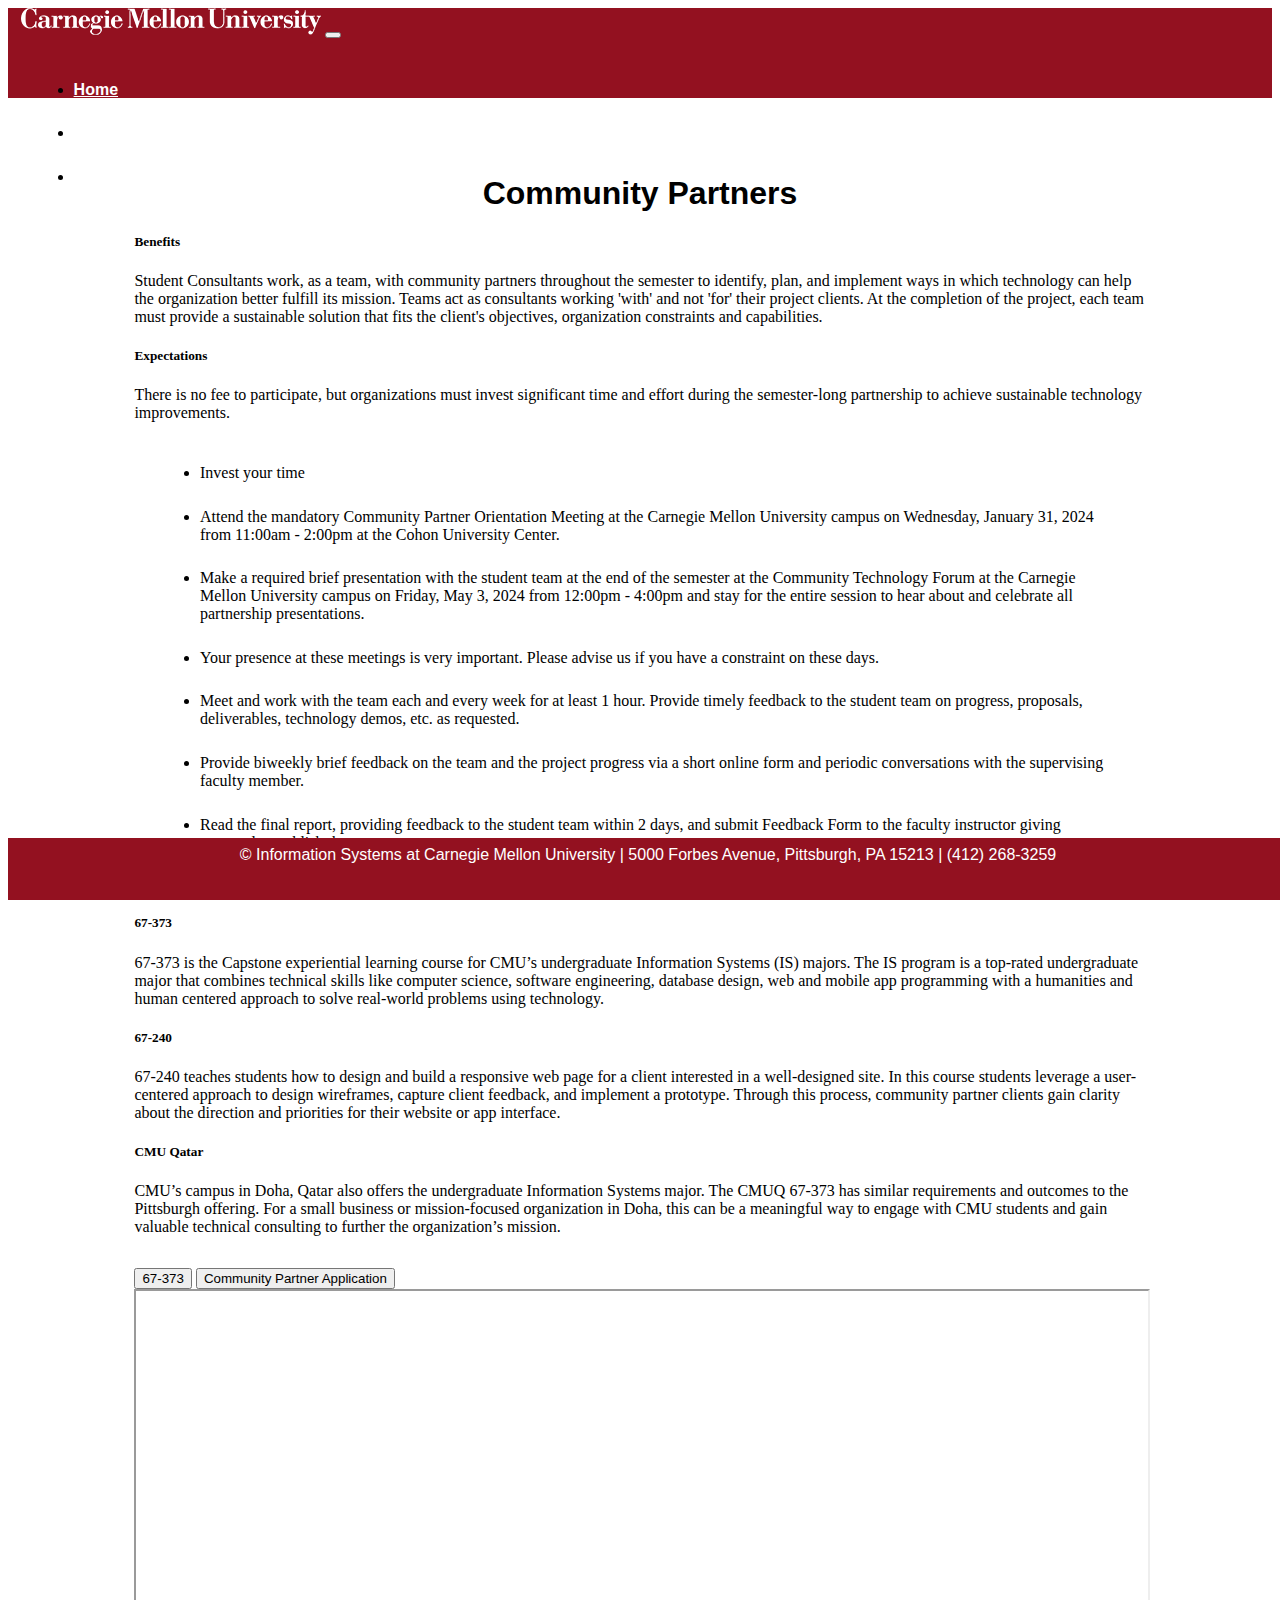
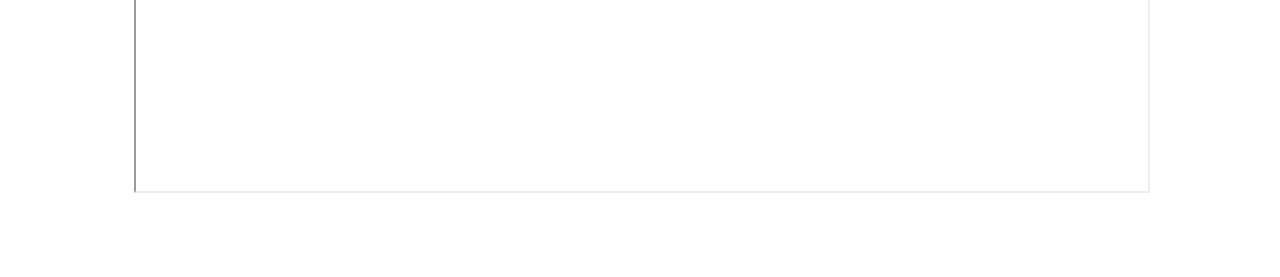
==== becomepartner.html @ 505bcd43 "third round update" ====
<!DOCTYPE html>
<html>
<head>
    <meta charset="utf-8">
    <meta name="viewport" content="width=device-width, initial-scale=1.0">
    <meta name="description" content="">
    <meta name="author" content="">
    
    <link href="https://cdnjs.cloudflare.com/ajax/libs/font-awesome/4.7.0/css/font-awesome.min.css" rel="stylesheet">
    <script src="https://ajax.googleapis.com/ajax/libs/jquery/3.1.1/jquery.min.js"></script>
    <script src="https://code.jquery.com/jquery-3.2.1.slim.min.js" integrity="sha384-KJ3o2DKtIkvYIK3UENzmM7KCkRr/rE9/Qpg6aAZGJwFDMVNA/GpGFF93hXpG5KkN" crossorigin="anonymous"></script>
    <script src="https://cdnjs.cloudflare.com/ajax/libs/popper.js/1.12.9/umd/popper.min.js" integrity="sha384-ApNbgh9B+Y1QKtv3Rn7W3mgPxhU9K/ScQsAP7hUibX39j7fakFPskvXusvfa0b4Q" crossorigin="anonymous"></script>
    <script src="https://maxcdn.bootstrapcdn.com/bootstrap/4.0.0/js/bootstrap.min.js" integrity="sha384-JZR6Spejh4U02d8jOt6vLEHfe/JQGiRRSQQxSfFWpi1MquVdAyjUar5+76PVCmYl" crossorigin="anonymous"></script>
    <title>CMU IS Projects</title>

    <!-- Bootstrap core CSS -->
    <script defer src="https://cdn.jsdelivr.net/npm/bootstrap@5.3.2/dist/js/bootstrap.bundle.min.js" integrity="sha384-C6RzsynM9kWDrMNeT87bh95OGNyZPhcTNXj1NW7RuBCsyN/o0jlpcV8Qyq46cDfL" crossorigin="anonymous"></script>
    <link href="https://cdn.jsdelivr.net/npm/bootstrap@5.3.2/dist/css/bootstrap.min.css" rel="stylesheet" integrity="sha384-T3c6CoIi6uLrA9TneNEoa7RxnatzjcDSCmG1MXxSR1GAsXEV/Dwwykc2MPK8M2HN" crossorigin="anonymous">
    
    <!-- Custom styles for this template -->
    <link href="./static/css/style.css" rel="stylesheet">
    <script defer src="./static/js/script.js"></script>

</head>

<header>
    <nav class="navbar navbar-expand-md navbar-dark fixed-top" style="background-color:#931120; height: 10vh;">
        <a class="navbar-brand" href=" "><img src="./static/img/CMU_White.png"></a >
        <button class="navbar-toggler d-lg-none" type="button" data-toggle="collapse" data-target="#navbarsExampleDefault" aria-controls="navbarsExampleDefault" aria-expanded="false" aria-label="Toggle navigation">
        <span class="navbar-toggler-icon"></span>
        </button>

        <div class="collapse navbar-collapse justify-content-end" id="navbarsExampleDefault">
            <ul class="navbar-nav navbar-right">
                <li class="nav-item active">
                    <a class="nav-link hover-underline-animation" href="index.html" style="color: white; font-weight: bold;">Home<span class="sr-only">(current)</span></a >
                </li>
                <li class="nav-item">
                    <a class="nav-link hover-underline-animation" href="projects.html" style="color: white; font-weight: bold;">Projects</a >
                </li>
                <li class="nav-item">
                    <a class="nav-link hover-underline-animation" href="becomepartner.html" style="color: white; font-weight: bold;">Apply</a >
                </li>
            </ul>
        </div>
    </nav>
</header>

<body id="homeBody">
    <div class="container">
        <div class="row">
            <h1 class="display-1 title">Community Partners</h1>
        </div>
    </div>

    <div id="apply-texts">
        <div id="benefits">
            <div class="apply-title">
                <h5 class="apply-description">Benefits</h5>
                <p>Student Consultants work, as a team, with community partners throughout the semester to identify, plan, and implement ways in which technology can help the organization better fulfill its mission. Teams act as consultants working 'with' and not 'for' their project clients. At the completion of the project, each team must provide a sustainable solution that fits the client's objectives, organization constraints and capabilities.</p>
            </div>
        </div>

        <div id="expectations">
            <div class="apply-title">
                <h5 class="apply-description">Expectations</h5>
                <p>There is no fee to participate, but organizations must invest significant time and effort during the semester-long partnership to achieve sustainable technology improvements.</p>
                <ul>
                    <li>Invest your time</li>
                    <li>Attend the mandatory Community Partner Orientation Meeting at the Carnegie Mellon University campus on Wednesday, January 31, 2024 from 11:00am - 2:00pm at the Cohon University Center.</li>
                    <li>Make a required brief presentation with the student team at the end of the semester at the Community Technology Forum at the Carnegie Mellon University campus on Friday, May 3, 2024 from 12:00pm - 4:00pm and stay for the entire session to hear about and celebrate all partnership presentations.</li>
                    <li>Your presence at these meetings is very important. Please advise us if you have a constraint on these days.</li>
                    <li>Meet and work with the team each and every week for at least 1 hour. Provide timely feedback to the student team on progress, proposals, deliverables, technology demos, etc. as requested.</li>
                    <li>Provide biweekly brief feedback on the team and the project progress via a short online form and periodic conversations with the supervising faculty member.</li>
                    <li>Read the final report, providing feedback to the student team within 2 days, and submit Feedback Form to the faculty instructor giving approval to publish the report.</li>
                </ul>
            </div>
        </div>
        
        <div id="67-373">
            <div class="apply-title">
                <h5 class="apply-description">67-373</h5>
                <p>67-373 is the Capstone experiential learning course for CMU’s undergraduate Information Systems (IS) majors. The IS program is a top-rated undergraduate major that combines technical skills like computer science, software engineering, database design, web and mobile app programming with a humanities and human centered approach to solve real-world problems using technology.</p>
            </div>
        </div>

        <div id="67-240">
            <div class="apply-title">
                <h5 class="apply-description">67-240</h5>
                <p>67-240 teaches students how to design and build a responsive web page for a client interested in a well-designed site. In this course students leverage a user-centered approach to design wireframes, capture client feedback, and implement a prototype. Through this process, community partner clients gain clarity about the direction and priorities for their website or app interface.</p>
            </div>
        </div>

        <div id="CMUQatar">
            <div class="apply-title">
                <h5 class="apply-description">CMU Qatar</h5>
                <p>CMU’s campus in Doha, Qatar also offers the undergraduate Information Systems major. The CMUQ 67-373 has similar requirements and outcomes to the Pittsburgh offering. For a small business or mission-focused organization in Doha, this can be a meaningful way to engage with CMU students and gain valuable technical consulting to further the organization’s mission.</p>
            </div>
        </div>
    </div>
    
    <div id="apply-forms">
        <!-- Buttons for switching forms -->
        <button onclick="showForm('form1')">67-373</button>
        <button onclick="showForm('form2')">Community Partner Application</button>

        <!-- Iframe for displaying the Google Form -->
        <iframe id="googleForm" style="width:100%; height:500px;"></iframe>

        <!-- Script for switching between forms -->
        <script src="./static/js/form_switching_script.js"></script>
    </div>

<!-- footer -->
<footer>
    &copy; Information Systems at Carnegie Mellon University | 5000 Forbes Avenue, Pittsburgh, PA 15213 | (412) 268-3259
</footer>
</html>
---- static/css/style.css ----
div.row {
    margin-top: 2vw;
}

h1.title {
    text-align: center;
    display: block;
    margin: auto;
    margin-top: 6vw;
    font-family: 'Arimo', sans-serif;
    font-size: 2rem;
    width: 45%;
    font-weight: bold;
    width: 100%;
}

footer {
    position: fixed;
    bottom: 0;
    width: 100%;
    height: 6vh;
    background-color:#931120;
    color: white;
    text-align: center;
    font-family: 'Arimo', sans-serif;
    font-size: 1rem;
    padding-top: 0.5rem;
}

a.navbar-brand {
    margin-left: 1vw;
}

a.nav-link {
    color: white;
    font-family: 'Arimo', sans-serif;
    font-size: 1rem;
    font-weight: bold;
}

p {
    display: inline;
}


img.img-background {
    position: absolute;
    left: 0;
    z-index: -1;
    opacity: 0.8;
}

div.banner {
    background-color: white;
    opacity: 0.6;
    margin-top: 5.5vw;
    padding: 7.5vw;
    position: absolute;
    left: 0;
}

div.inner-banner {
    opacity: 1;
    margin-top: 8.5vw;
    z-index: 1;
    text-align: center;
    font-family: 'Arimo', sans-serif;
    font-size: 1.25em;
}

button.apply-btn {
    display: inner-block;
    margin-top: 1.2vw;
    align-items: center;
    appearance: none;
    background-color: #1F4C4C;
    border-radius: 4px;
    border-width: 0;
    width:max-content;
    box-shadow: rgba(45, 35, 66, 0.4) 0 2px 4px,rgba(45, 35, 66, 0.3) 0 7px 13px -3px,#193d3d 0 -3px 0 inset;
    box-sizing: border-box;
    color: white;
    cursor: pointer;
    display: inline-flex;
    font-family: "Arimo", sans-serif;
    justify-content: center;
    line-height: 1;
    list-style: none;
    overflow: hidden;
    padding: 1vw;
    position: relative;
    text-align: left;
    text-decoration: none;
    transition: box-shadow .15s,transform .15s;
    user-select: none;
    -webkit-user-select: none;
    touch-action: manipulation;
    white-space: nowrap;
    will-change: box-shadow,transform;
    font-size: 1rem;
    font-weight: bold;
    margin-left: 3vw;
    margin-right: 3vw;
}

button.apply-btn:focus {
    box-shadow: #193d3d 0 0 0 1.5px inset, rgba(45, 35, 66, 0.4) 0 2px 4px, rgba(45, 35, 66, 0.3) 0 7px 13px -3px, #193d3d 0 -3px 0 inset;
}

button.apply-btn:hover {
    box-shadow: rgba(45, 35, 66, 0.4) 0 4px 8px, rgba(45, 35, 66, 0.3) 0 7px 13px -3px, #193d3d 0 -3px 0 inset;
    transform: translateY(-2px);
}

button.apply-btn:active {
    box-shadow: #193d3d 0 3px 7px inset;
    transform: translateY(2px);
}


/* reference: https://www.30secondsofcode.org/css/s/hover-underline-animation */
a.hover-underline-animation {
    display: inline-block;
    position: relative;
    color: white;
}
  
a.hover-underline-animation::after {
    content: '';
    position: absolute;
    width: 100%;
    transform: scaleX(0);
    height: 0.2vw;
    bottom: 0;
    left: 0;
    background-color: white;
    transform-origin: bottom right;
    transition: transform 0.25s ease-out;
}
a.hover-underline-animation:hover::after {
    transform: scaleX(1);
    transform-origin: bottom left;
}



div.home-description {
    font-family: 'Arimo', sans-serif;
    font-size: 1em;
    width: 65%;
    margin: auto;
    margin-top: 10vw;
}

ul {
    display: inline-block;
}

li {
    margin: 2vw;
}

div#testimonialIndicators {
    margin-bottom: 2vw;
}


div.home-button-container {
    margin-bottom: 10vw;
    text-align: center;
}

h2.testimonial-title {
    font-family: 'Arimo', sans-serif;
    font-size: 1.3rem;
    text-align: center;
    display: block;
    font-weight: bold;
    margin-bottom: 2vw;
}

h2.subtitle {
    font-size: 1.2rem;
    text-align: center;
    font-family: 'Arimo', sans-serif;
    margin: auto;
    width: 55%;
    margin-top: 2vw;
    display: block;
}

img.testimonial-img {
    width: 10vw;
    height: 10vw;
    border-radius: 50%;
    display: inline-block;
    margin: 1vw;
    margin-top: -10vw;
}

.carousel-control-next, .carousel-control-prev, .carousel-indicators {
    filter: invert(100%);
}

div.testimonial-text {
    font-family: 'Arimo', sans-serif;
    width: 60%;
    display: inline-block;
    height: 15vw;
    margin-bottom: 5vw;
}

div.testimonial-card {
    border: 1px solid #ddd;
    padding-top: 2vw;
    height: 20vw;
    text-align: center;
}

div.titles {
    text-align: center;
}

button.search-btn {
    width: 2.8vw;
    height: 2.8vw;
    text-align: center;
    margin: auto;
    display: inline-block;
    border-radius: 10%;
    border: none;
}

button.search-btn:hover {
    box-shadow: 0 0 0 0.1rem rgba(131, 131, 131, 0.25);
}

i {
    margin: auto;
    display: inline-block;
}

input.search-bar {
    width: 65vw;
    display: inline-block;
    margin: auto;
    background-color: #FFF3D2;
    border: none;
    padding: 0.5vw;
    border-radius: 0.7vw;
}

div.search {
    text-align: center;
    width: max-content;
    display: inline-block;
}

div.search-container {
    display: block;
    text-align: center;
}

button#filter-btn {
    width: 68vw;
    display: inline-block;
    margin: auto;
    margin-top: -1vw;
    border: none;
    font-size: 1rem;
    font-style: italic;
    color: grey;
    text-align: left;
    height: 2.5vw;
}

button#filter-btn:hover {
    box-shadow: 0 0 0 0.1rem rgba(131, 131, 131, 0.25);
}

div#project-main-container {
    z-index: 0;
}


div.logos-container {
    text-align: center;
    display: block;
}

div.logos {
    background-color: #E4E8E3;
    overflow: scroll;
    height: 23vw;
    width: 80vw;
    margin: auto;
}

div.project-btn-container {
    text-align: center;
    margin-bottom: 5vw;
}

img.logo {
    width: 15vw;
    height: 15vw;
    margin: 1.5vw;
    display: inline-block;
}


div.filter-list {
    width: 40vw;
    position: fixed;
    height: 85vh;
    float: left;
    background-color: rgba(255, 255, 255, 0.7);
    overflow: scroll;
    margin-top: 5vh;
    z-index: 1;
    display: none;
}

h4.filter-title {
    font-family: 'Arimo', sans-serif;
    font-size: 1.3rem;
    display: block;
    margin-bottom: 1vw;
    margin-top: 2.5vw;
    margin-left: 1vw;
    opacity: 1;
}

label.view {
    margin-left: 1vw;
    display: block;
}

input.view-input {
    margin-right: 0.5vw;
}

label.year {
    margin-left: 1vw;
    display: inline-block;
    width: 30%;
}

input.year-input {
    margin-right: 0.5vw;
}

input.year-input-all {
    margin-right: 0.5vw;
    margin-bottom: 0.5vw;
}

label.goal {
    margin-left: 1vw;
    margin-bottom: 0.5vw;
    display: block;
}


input.goal-input {
    margin-right: 0.5vw;
}


label.tech {
    margin-left: 1vw;
    margin-bottom: 0.5vw;
    display: block;
}


input.tech-input {
    margin-right: 0.5vw;
}

div.placeholder {
    margin-top: 2vw;
}


@keyframes typing {
    from {
      width: 0
    }
  }
      
  @keyframes blink {
    50% {
      border-color: transparent
    }
  }
  
  @keyframes fade-in {
      100% {
        opacity: 1;
        filter: blur(0);
      }
  }
  


/* Steve-Stuff */

#apply-texts {
    margin-top: 0; /* No margin at the top */
    margin-bottom: 2rem; /* Adjust bottom margin as needed, relative to root font size */
    margin-left: auto; /* Keeps the element centered horizontally */
    margin-right: auto; /* Keeps the element centered horizontally */
    max-width: 80%; /* Adjust the maximum width as needed to maintain a good layout */
}

#apply-forms {
    margin-top: 0; /* No margin at the top */
    margin-bottom: 5rem; /* Adjust bottom margin as needed, relative to root font size */
    margin-left: auto; /* Keeps the element centered horizontally */
    margin-right: auto; /* Keeps the element centered horizontally */
    max-width: 80%; /* Adjust the maximum width as needed to maintain a good layout */
}

input.goal-input-all {
    margin-right: 0.5vw;
}

input.tech-input-all {
    margin-right: 0.5vw;
}


  @keyframes blink {
    50% {
      border-color: transparent
    }
  }
  
  @keyframes fade-in {
      100% {
        opacity: 1;
        filter: blur(0);
      }
  }
  
h5#typewrite {
    width: max-content;
    padding: 0.1vw;
    display: block;
    animation: blink .5s step-end infinite alternate;
    overflow: hidden;
    white-space: nowrap;
    border-right: 0.2vw solid;
    margin: auto;
}

img.scotty-left {
    float: left;
    width: 10vw;
    transform: scaleX(-1);
    margin-left: 10vw;
    filter: blur(4px);
    animation: transform 0.75s forwards, fade-in 0.5s 0.5s forwards cubic-bezier(0.11, 0, 0.5, 0);
    animation-delay: 0.3s;
}

img.scotty-right {
    float: right;
    width: 10vw;
    filter: blur(4px);
    margin-right: 10vw;
    animation: transform 0.75s forwards, fade-in 0.5s 0.5s forwards cubic-bezier(0.11, 0, 0.5, 0);
    animation-delay: 0.3s;
}
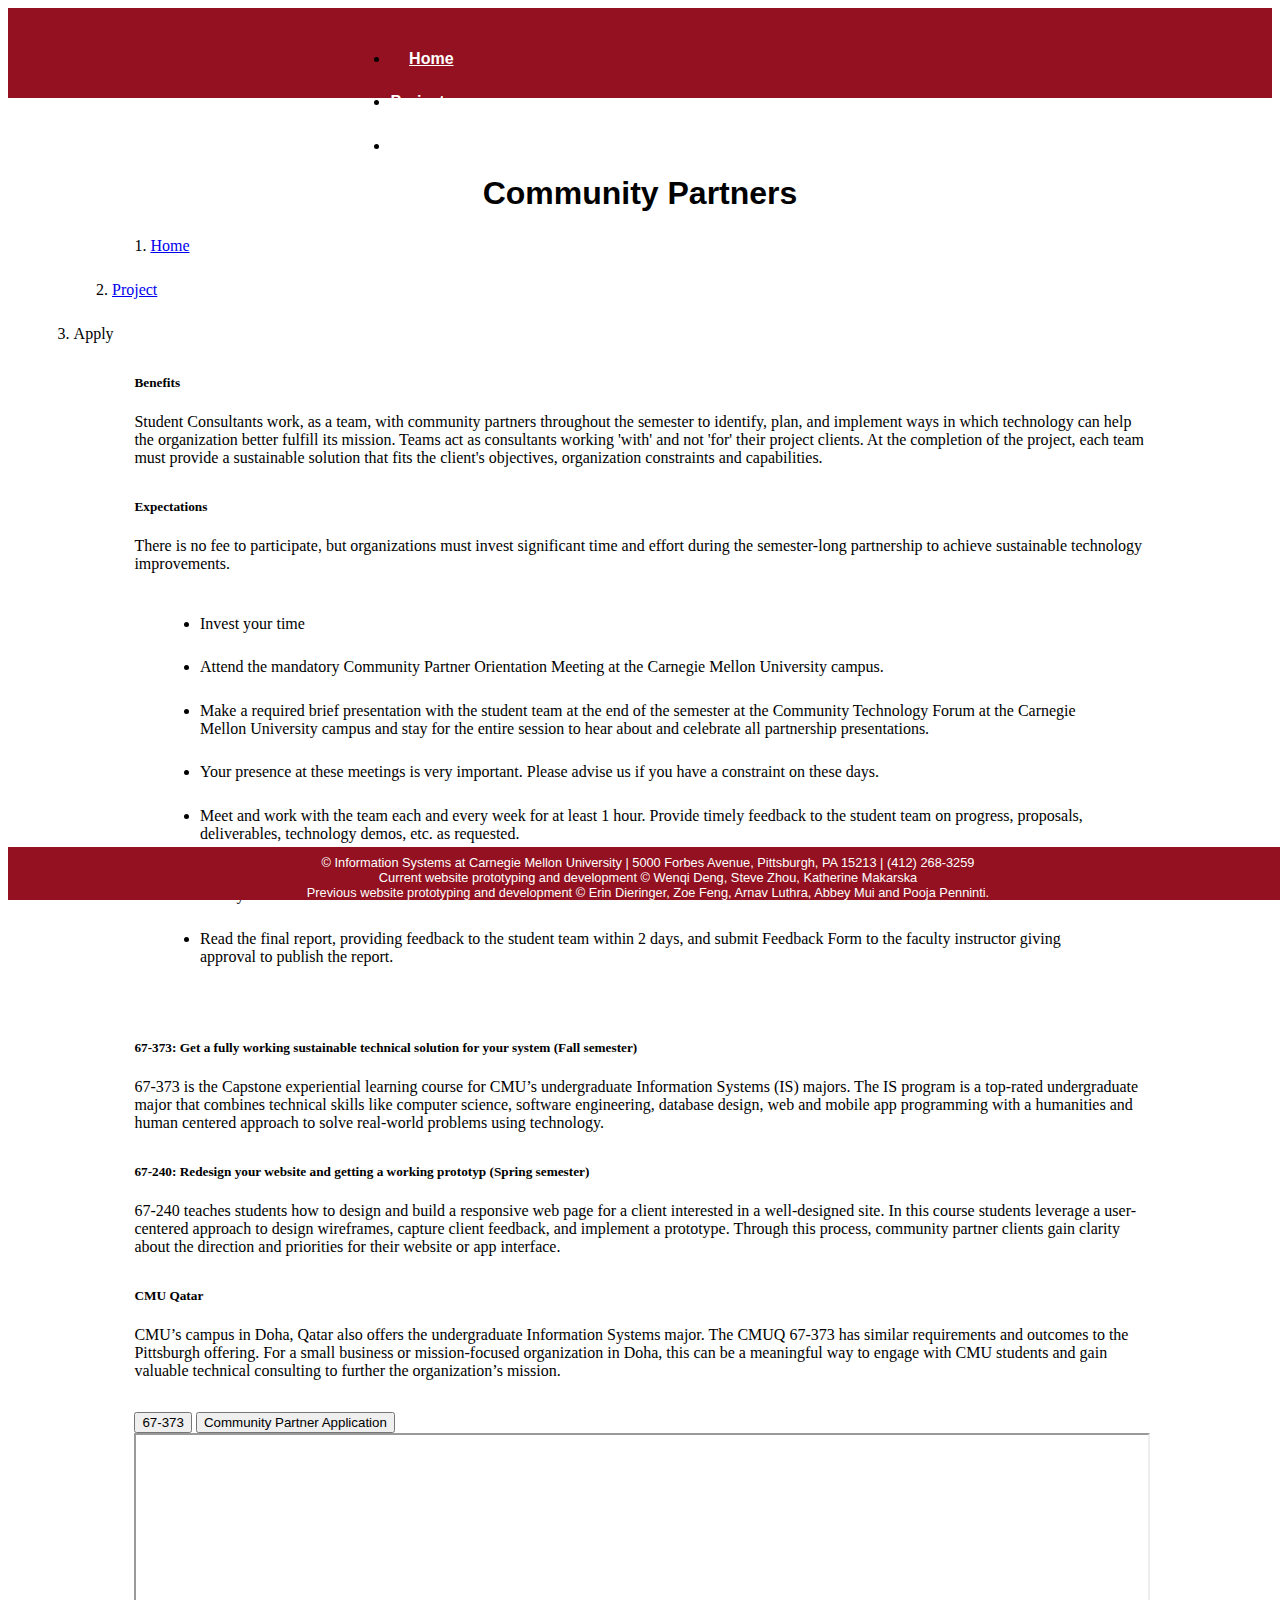
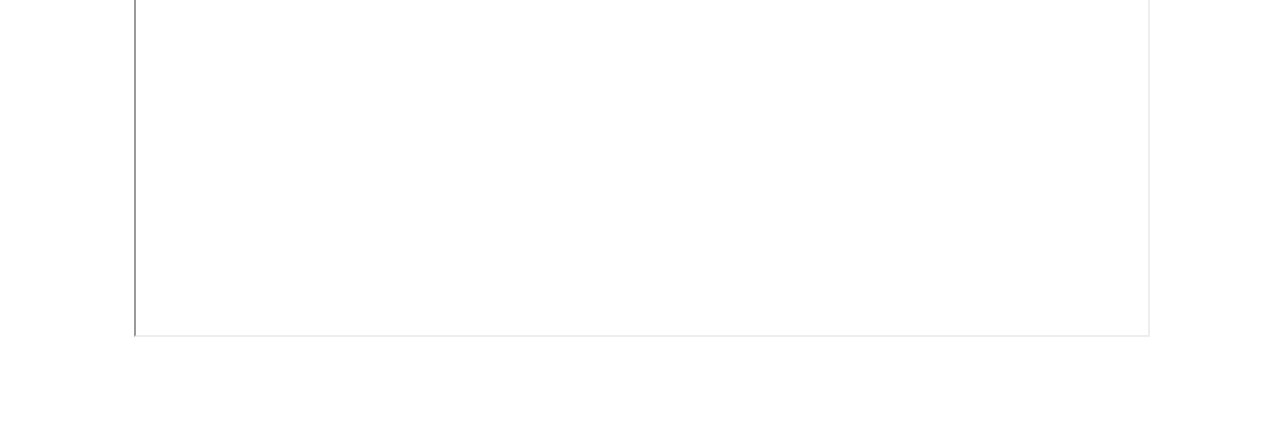
==== commit 07c94c87: "updated mobile view" ====
--- a/becomepartner.html
+++ b/becomepartner.html
@@ -23,52 +23,55 @@
 
 </head>
 
-<header>
-    <nav class="navbar navbar-expand-md navbar-dark fixed-top" style="background-color:#931120; height: 10vh;">
-        <a class="navbar-brand" href=" "><img src="./static/img/CMU_White.png"></a >
-        <button class="navbar-toggler d-lg-none" type="button" data-toggle="collapse" data-target="#navbarsExampleDefault" aria-controls="navbarsExampleDefault" aria-expanded="false" aria-label="Toggle navigation">
-        <span class="navbar-toggler-icon"></span>
-        </button>
 
-        <div class="collapse navbar-collapse justify-content-end" id="navbarsExampleDefault">
-            <ul class="navbar-nav navbar-right">
+
+<body id="homeBody">
+    <header>
+        <nav class="navbar navbar-expand-md navbar-dark fixed-top" style="background-color:#931120; height: 10vh;">
+            <a class="navbar-brand" href="https://www.cmu.edu/"><img class="cmu-brand" src="./static/img/CMU_White.png"></a>
+            
+            <ul class="navbar-nav">
                 <li class="nav-item active">
-                    <a class="nav-link hover-underline-animation" href="index.html" style="color: white; font-weight: bold;">Home<span class="sr-only">(current)</span></a >
+                    <a class="nav-link hover-underline-animation" href="index.html" style="color: white; font-weight: bold;">Home<span class="sr-only">(current)</span></a>
                 </li>
                 <li class="nav-item">
-                    <a class="nav-link hover-underline-animation" href="projects.html" style="color: white; font-weight: bold;">Projects</a >
+                    <a class="nav-link hover-underline-animation" href="projects.html" style="color: white; font-weight: bold;">Projects</a>
                 </li>
-                <li class="nav-item">
-                    <a class="nav-link hover-underline-animation" href="becomepartner.html" style="color: white; font-weight: bold;">Apply</a >
+                <li class="nav-item last">
+                    <a class="nav-link hover-underline-animation" href="becomepartner.html" style="color: white; font-weight: bold;">Apply</a>
                 </li>
             </ul>
-        </div>
-    </nav>
-</header>
-
-<body id="homeBody">
+        </nav>
+    </header>
     <div class="container">
+        
         <div class="row">
             <h1 class="display-1 title">Community Partners</h1>
         </div>
-    </div>
+        <div id="breadcrumb-home" style="--bs-breadcrumb-divider: url(&#34;data:image/svg+xml,%3Csvg xmlns='http://www.w3.org/2000/svg' width='8' height='8'%3E%3Cpath d='M2.5 0L1 1.5 3.5 4 1 6.5 2.5 8l4-4-4-4z' fill='currentColor'/%3E%3C/svg%3E&#34;);" aria-label="breadcrumb">
+            <ol class="breadcrumb" style="width:max-content;">
+              <li style="width:max-content; position:relative; left:6vw;"  class="breadcrumb-item"><a style="width:max-content;" href="index.html">Home</a></li>
+              <li style="width:max-content; position:relative; left:3vw;"  class="breadcrumb-item"><a style="width:max-content;" href="projects.html">Project</a></li>
+              <li class="breadcrumb-item active" aria-current="page">Apply</li>
+            </ol>
+        </div>
 
     <div id="apply-texts">
-        <div id="benefits">
+        <div class="section-title" id="benefits">
             <div class="apply-title">
                 <h5 class="apply-description">Benefits</h5>
                 <p>Student Consultants work, as a team, with community partners throughout the semester to identify, plan, and implement ways in which technology can help the organization better fulfill its mission. Teams act as consultants working 'with' and not 'for' their project clients. At the completion of the project, each team must provide a sustainable solution that fits the client's objectives, organization constraints and capabilities.</p>
             </div>
         </div>
 
-        <div id="expectations">
+        <div class="section-title" id="expectations">
             <div class="apply-title">
                 <h5 class="apply-description">Expectations</h5>
                 <p>There is no fee to participate, but organizations must invest significant time and effort during the semester-long partnership to achieve sustainable technology improvements.</p>
                 <ul>
                     <li>Invest your time</li>
-                    <li>Attend the mandatory Community Partner Orientation Meeting at the Carnegie Mellon University campus on Wednesday, January 31, 2024 from 11:00am - 2:00pm at the Cohon University Center.</li>
-                    <li>Make a required brief presentation with the student team at the end of the semester at the Community Technology Forum at the Carnegie Mellon University campus on Friday, May 3, 2024 from 12:00pm - 4:00pm and stay for the entire session to hear about and celebrate all partnership presentations.</li>
+                    <li>Attend the mandatory Community Partner Orientation Meeting at the Carnegie Mellon University campus.</li>
+                    <li>Make a required brief presentation with the student team at the end of the semester at the Community Technology Forum at the Carnegie Mellon University campus and stay for the entire session to hear about and celebrate all partnership presentations.</li>
                     <li>Your presence at these meetings is very important. Please advise us if you have a constraint on these days.</li>
                     <li>Meet and work with the team each and every week for at least 1 hour. Provide timely feedback to the student team on progress, proposals, deliverables, technology demos, etc. as requested.</li>
                     <li>Provide biweekly brief feedback on the team and the project progress via a short online form and periodic conversations with the supervising faculty member.</li>
@@ -77,21 +80,21 @@
             </div>
         </div>
         
-        <div id="67-373">
+        <div class="section-title" id="67-373">
             <div class="apply-title">
-                <h5 class="apply-description">67-373</h5>
+                <h5 class="apply-description">67-373: Get a fully working sustainable technical solution for your system (Fall semester)</h5>
                 <p>67-373 is the Capstone experiential learning course for CMU’s undergraduate Information Systems (IS) majors. The IS program is a top-rated undergraduate major that combines technical skills like computer science, software engineering, database design, web and mobile app programming with a humanities and human centered approach to solve real-world problems using technology.</p>
             </div>
         </div>
 
-        <div id="67-240">
+        <div class="section-title" id="67-240">
             <div class="apply-title">
-                <h5 class="apply-description">67-240</h5>
+                <h5 class="apply-description">67-240: Redesign your website and getting a working prototyp (Spring semester)</h5>
                 <p>67-240 teaches students how to design and build a responsive web page for a client interested in a well-designed site. In this course students leverage a user-centered approach to design wireframes, capture client feedback, and implement a prototype. Through this process, community partner clients gain clarity about the direction and priorities for their website or app interface.</p>
             </div>
         </div>
 
-        <div id="CMUQatar">
+        <div class="section-title" id="CMUQatar">
             <div class="apply-title">
                 <h5 class="apply-description">CMU Qatar</h5>
                 <p>CMU’s campus in Doha, Qatar also offers the undergraduate Information Systems major. The CMUQ 67-373 has similar requirements and outcomes to the Pittsburgh offering. For a small business or mission-focused organization in Doha, this can be a meaningful way to engage with CMU students and gain valuable technical consulting to further the organization’s mission.</p>
@@ -110,9 +113,15 @@
         <!-- Script for switching between forms -->
         <script src="./static/js/form_switching_script.js"></script>
     </div>
+    </div>
+</body>
 
 <!-- footer -->
-<footer>
+<footer style="z-index: 1;">
     &copy; Information Systems at Carnegie Mellon University | 5000 Forbes Avenue, Pittsburgh, PA 15213 | (412) 268-3259
+    <br>
+    Current website prototyping and development © Wenqi Deng, Steve Zhou, Katherine Makarska 
+    <br>
+    Previous website prototyping and development © Erin Dieringer, Zoe Feng, Arnav Luthra, Abbey Mui and Pooja Penninti. <br>
 </footer>
 </html>
--- a/static/css/style.css
+++ b/static/css/style.css
@@ -274,6 +274,8 @@
     height: 2.5vw;
 }
 
+
+
 button#filter-btn:hover {
     box-shadow: 0 0 0 0.1rem rgba(131, 131, 131, 0.25);
 }
@@ -315,10 +317,29 @@
     height: 85vh;
     float: left;
     background-color: rgba(255, 255, 255, 0.7);
-    overflow: scroll;
+    overflow-y: auto;
     margin-top: 5vh;
     z-index: 1;
     display: none;
+}
+
+
+div.filter-list::-webkit-scrollbar {
+    -webkit-appearance: none;
+}
+
+div.filter-list::-webkit-scrollbar:vertical {
+    width: 11px;
+}
+
+div.filter-list::-webkit-scrollbar:horizontal {
+    height: 11px;
+}
+
+div.filter-list::-webkit-scrollbar-thumb {
+    border-radius: 8px;
+    border: 2px solid white;
+    background-color: rgba(0, 0, 0, .5);
 }
 
 h4.filter-title {
@@ -355,6 +376,8 @@
     margin-bottom: 0.5vw;
 }
 
+
+
 label.goal {
     margin-left: 1vw;
     margin-bottom: 0.5vw;
@@ -381,7 +404,9 @@
 div.placeholder {
     margin-top: 2vw;
 }
-
+div.mobile-card {
+    display: none;
+}
 
 @keyframes typing {
     from {
@@ -426,6 +451,21 @@
     margin-right: 0.5vw;
 }
 
+button#filter-close-btn {
+    float: right;
+    background-color:#ddd;
+    border: none;
+    border-radius: 50%;
+    top: 2vw;
+    width: 2vw;
+    height: 2vw;
+    position: sticky;
+}
+
+button#filter-close-btn:hover {
+    box-shadow: rgba(45, 35, 66, 0.4) 0 1px 2px, rgba(45, 35, 66, 0.3) 0 2px 5px -2.5px, #193d3d 0 -2.4px 0 inset;
+}
+
 input.tech-input-all {
     margin-right: 0.5vw;
 }
@@ -443,7 +483,11 @@
         filter: blur(0);
       }
   }
-  
+.navbar-nav {
+    text-align: right;
+    margin-left: auto;
+}
+
 h5#typewrite {
     width: max-content;
     padding: 0.1vw;
@@ -459,7 +503,7 @@
     float: left;
     width: 10vw;
     transform: scaleX(-1);
-    margin-left: 10vw;
+    margin-left: 7vw;
     filter: blur(4px);
     animation: transform 0.75s forwards, fade-in 0.5s 0.5s forwards cubic-bezier(0.11, 0, 0.5, 0);
     animation-delay: 0.3s;
@@ -469,7 +513,224 @@
     float: right;
     width: 10vw;
     filter: blur(4px);
-    margin-right: 10vw;
+    margin-right: 7vw;
     animation: transform 0.75s forwards, fade-in 0.5s 0.5s forwards cubic-bezier(0.11, 0, 0.5, 0);
     animation-delay: 0.3s;
+}
+
+h5#mobile {
+    display: none;
+}
+
+footer {
+    height: max-content;
+    font-size: 1vw;
+}
+
+div.section-title {
+    margin-top: 2.5vw;
+    margin-bottom: 2.5vw;
+}
+
+@media screen and (max-width: 992px) {
+    div.container {
+        margin-top: 5vw;
+    }
+    img.scotty-left {
+        margin-left: -0.5vw;
+    }
+    img.scotty-right {
+        margin-right: -0.5vw;
+    }
+    div.banner {
+        margin-top: 3vw;
+        padding: 7.5vw;
+        position: absolute;
+        height: 20vw;
+        left: 0;
+    }
+    h5#typewrite {
+        font-size: 2vw;
+    }
+    h5#join {
+        font-size: 2vw;
+    }
+}
+
+
+@media screen and (max-width: 576px) {
+    div.container {
+        margin-top: 25vw;
+    }
+
+    img.scotty-left {
+        margin-left: 1.5vw;
+        margin-top: 5vw;
+        width: 15vw;
+    }
+    img.scotty-right {
+        margin-right: 1.5vw;
+        margin-top: 5vw;
+        width: 15vw;
+    }
+    h5#typewrite {
+        display: none;
+    }
+    h5#mobile {
+        padding: 0.1vw;
+        display: block;
+        margin: auto;
+        font-size: 4vw;
+        width: 50%;
+    }
+    h5#join {
+        font-size: 4vw;
+    }
+    img.img-background {
+        height: 40vw;
+    }
+    div.img-banner {
+        margin-top: 5vw;
+    }
+    div.banner {
+        margin-top: 5vw;
+        padding: 7.5vw;
+        position: absolute;
+        height: 30vw;
+        left: 0;
+    }
+    button.apply-btn {
+        font-size: 3vw;
+        padding: 2vw;
+        margin-top: -2vw;
+    }
+    li {
+        width: 100%;
+    }
+    ul {
+       width: 100%;
+    }
+    div.home-description {
+        font-family: 'Arimo', sans-serif;
+        font-size: 1em;
+        width: 90%;
+        margin: auto;
+        margin-top: 10vw;
+    }
+    .navbar-nav {
+        margin-top: 1vw;
+        border-top: 1px solid white;
+        text-align: center;
+        display: block;
+        background-color: #931120;
+    }
+    li.nav-item {
+        display: inline-block;
+        border-right: 1px solid white;
+        width: 30%;
+        margin: auto;
+        
+    }
+    li.last {
+        border-right: none;
+    }
+    .navbar-brand {
+        text-align: center;
+        display: block;
+        width: 100%;
+    }
+    .cmu-brand {
+        display: inline-block;
+        margin: auto;
+    }
+    div.carousel-desktop {
+        display: none;
+    }
+    div.mobile-card {
+        display: block;
+        width: 95%;
+        height: 20vw;
+        margin: auto;
+        overflow: scroll;
+        border: 1px solid #ddd;
+        font-size: 3vw;
+        margin-top: 2vw;
+    }
+    div.testimonial-text {
+        width: 80%;
+        display: inline-block;
+    }
+    img.testimonial-img {
+        width: 15%;
+        height: max-content;
+        border-radius: 50%;
+        display: inline-block;
+        vertical-align: top;
+        margin-top: 2.5vw;
+    }
+    div.home-button-container {
+        width: 50%;
+        margin: auto;
+        display: inline-block;
+        height: max-content;
+        margin-bottom: 25vw;
+    }
+    button.search-btn {
+        width: 7vw;
+        height: 7vw;
+    }
+    button.home-btn {
+        margin: 1vw;
+    }
+    input.search-bar {
+        height: 7vw;
+        font-size: 3vw;
+    }
+    h2.subtitle {
+        width: 95%;
+        font-size: 1rem;
+    }
+
+    button#filter-btn {
+        width: 73vw;
+        height: 5vw;
+        margin-top: 1vw;
+        margin-bottom: 1vw;
+    }
+    div.logos-container {
+        height: 70vw;
+        margin-bottom: 5vw;
+    }
+    div.logos {
+        height: 70vw;
+    }
+    img.logo {
+        width: 30vw;
+        height: 30vw;
+    }
+    div.project-btn-container {
+        margin-bottom: 15vw;
+    }
+    div#breadcrumb-home {
+        display: none;
+    }
+    div.section-title {
+        margin-top: 5vw;
+        margin-bottom: 5vw;
+    }
+    div.filter-list {
+        width: 100vw;
+        display: none;
+        margin-top: 5vw;
+    }
+    button#filter-close-btn {
+        float: right;
+        background-color:#ddd;
+        border: none;
+        border-radius: 50%;
+        margin-top: 2vw;
+        width: 7vw;
+        height: 7vw;
+    }
+    
 }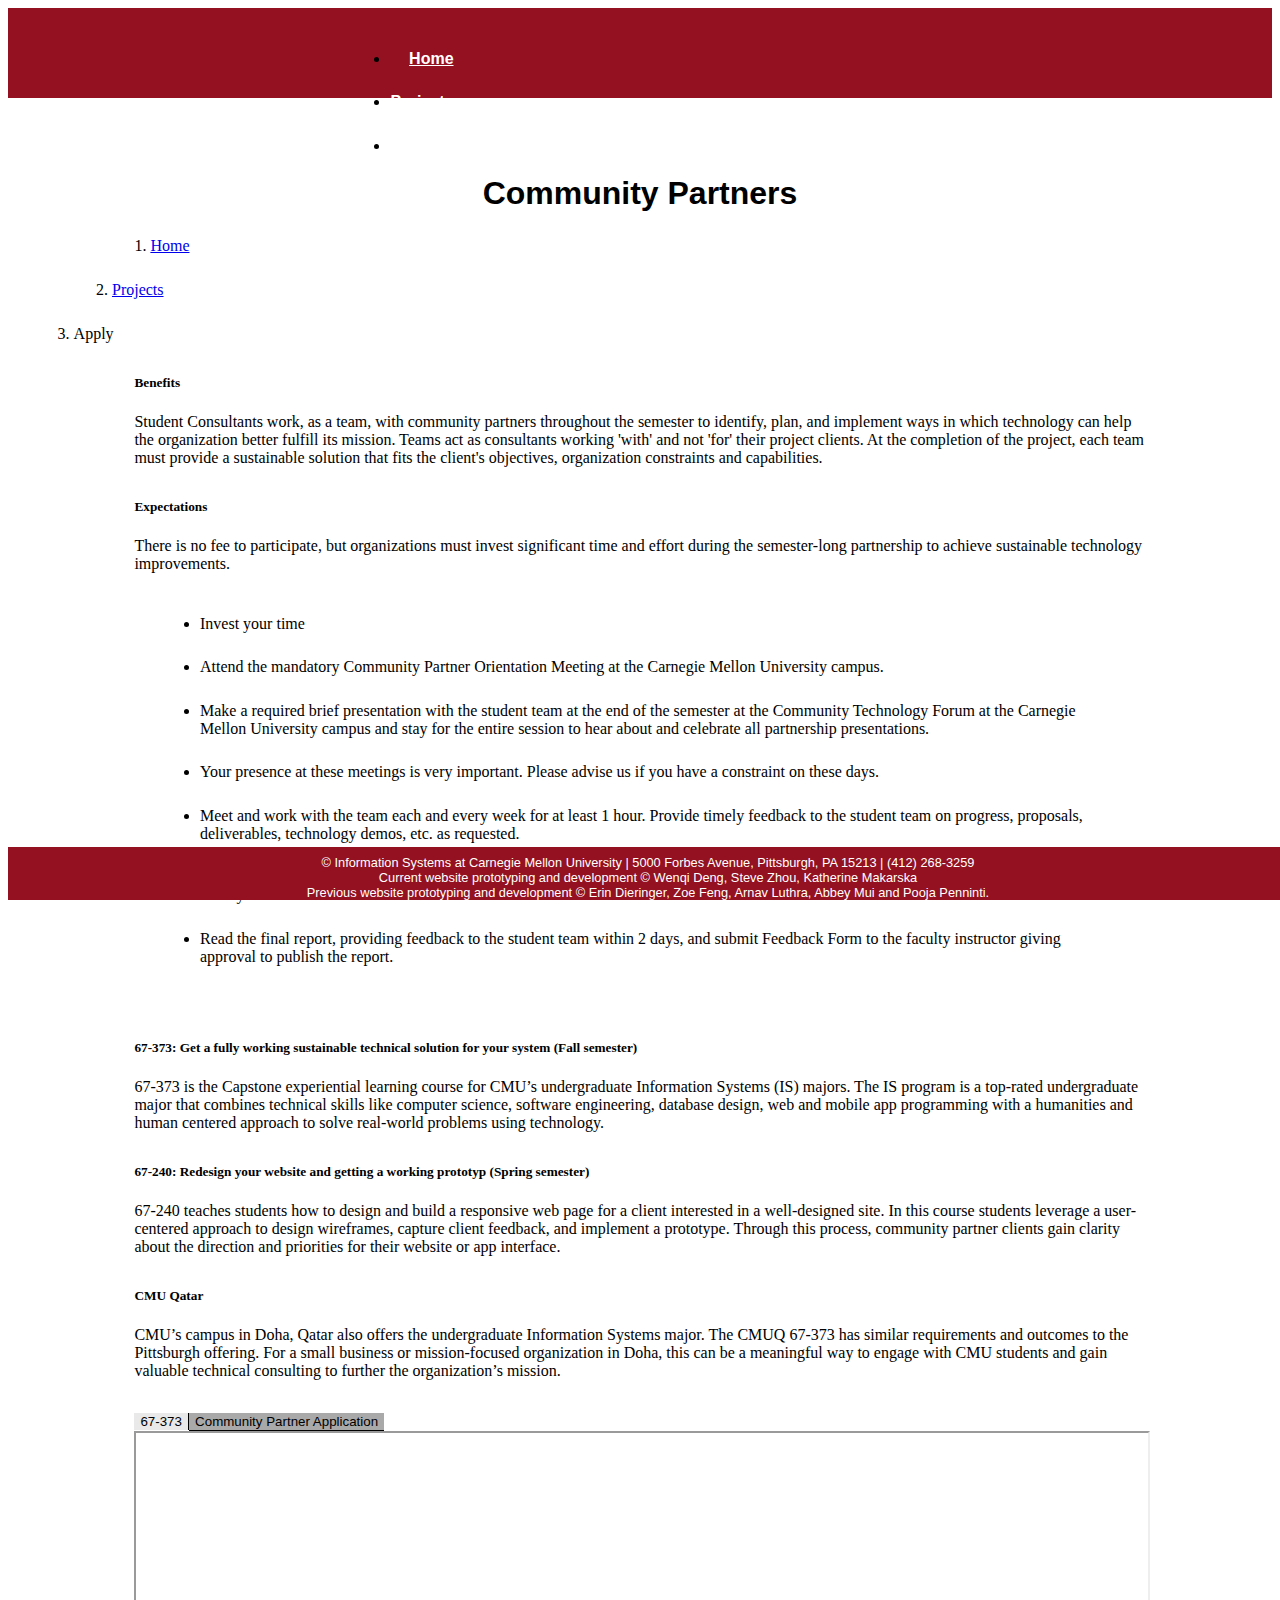
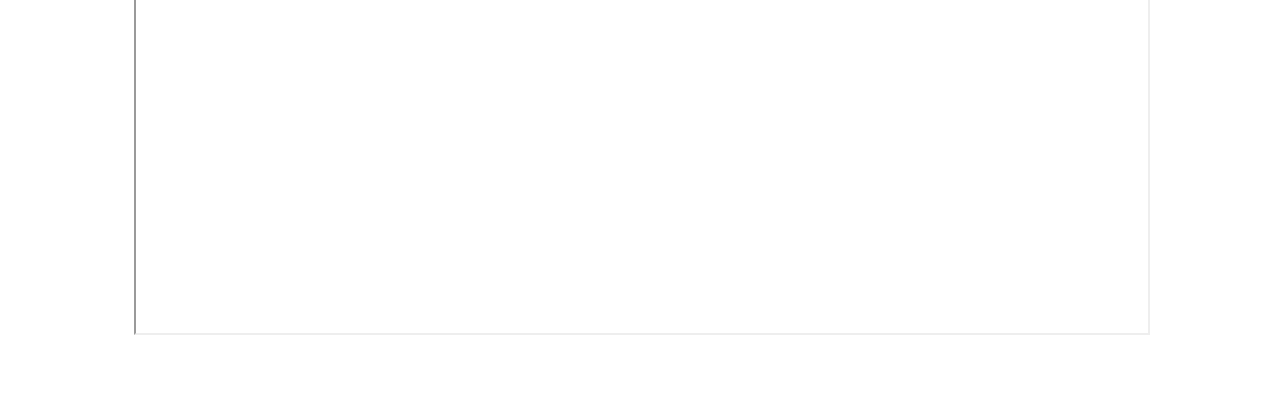
==== commit 0d1601cf: "updated style of tabs" ====
--- a/becomepartner.html
+++ b/becomepartner.html
@@ -51,7 +51,7 @@
         <div id="breadcrumb-home" style="--bs-breadcrumb-divider: url(&#34;data:image/svg+xml,%3Csvg xmlns='http://www.w3.org/2000/svg' width='8' height='8'%3E%3Cpath d='M2.5 0L1 1.5 3.5 4 1 6.5 2.5 8l4-4-4-4z' fill='currentColor'/%3E%3C/svg%3E&#34;);" aria-label="breadcrumb">
             <ol class="breadcrumb" style="width:max-content;">
               <li style="width:max-content; position:relative; left:6vw;"  class="breadcrumb-item"><a style="width:max-content;" href="index.html">Home</a></li>
-              <li style="width:max-content; position:relative; left:3vw;"  class="breadcrumb-item"><a style="width:max-content;" href="projects.html">Project</a></li>
+              <li style="width:max-content; position:relative; left:3vw;"  class="breadcrumb-item"><a style="width:max-content;" href="projects.html">Projects</a></li>
               <li class="breadcrumb-item active" aria-current="page">Apply</li>
             </ol>
         </div>
@@ -104,8 +104,8 @@
     
     <div id="apply-forms">
         <!-- Buttons for switching forms -->
-        <button onclick="showForm('form1')">67-373</button>
-        <button onclick="showForm('form2')">Community Partner Application</button>
+        <button onclick="showForm('form1')" id="tabBTN1" class="tabBTN">67-373</button>
+        <button onclick="showForm('form2')" id="tabBTN2" class="tabBTN">Community Partner Application</button>
 
         <!-- Iframe for displaying the Google Form -->
         <iframe id="googleForm" style="width:100%; height:500px;"></iframe>
--- a/static/css/style.css
+++ b/static/css/style.css
@@ -229,6 +229,7 @@
     display: inline-block;
     border-radius: 10%;
     border: none;
+    background-color: rgb(210, 210, 210);
 }
 
 button.search-btn:hover {
@@ -271,7 +272,7 @@
     font-style: italic;
     color: grey;
     text-align: left;
-    height: 2.5vw;
+    height: 50px;
 }
 
 
@@ -375,6 +376,25 @@
     margin-right: 0.5vw;
     margin-bottom: 0.5vw;
 }
+
+.tabBTN {
+    border:none;
+    background-color:rgb(169, 169, 169);
+    border-right: 0.1vw solid black;
+    border-bottom: 0.1vw solid black;
+}
+
+.tabBTNHighlighted {
+    background-color:rgb(233, 233, 233);
+    border-bottom: none;
+    padding-bottom: 0.1vw;
+}
+
+#tabBTN2 {
+    margin-left: -0.3vw;
+    border-right: none;
+}
+
 
 
 
@@ -518,6 +538,10 @@
     animation-delay: 0.3s;
 }
 
+i {
+    color: black;
+}
+
 h5#mobile {
     display: none;
 }
@@ -526,6 +550,7 @@
     height: max-content;
     font-size: 1vw;
 }
+
 
 div.section-title {
     margin-top: 2.5vw;
@@ -609,6 +634,9 @@
     }
     ul {
        width: 100%;
+    }
+    i {
+        margin-left: -2vw;
     }
     div.home-description {
         font-family: 'Arimo', sans-serif;
@@ -661,8 +689,8 @@
         display: inline-block;
     }
     img.testimonial-img {
-        width: 15%;
-        height: max-content;
+        width: 10vw;
+        height: 10vw;
         border-radius: 50%;
         display: inline-block;
         vertical-align: top;
@@ -693,9 +721,10 @@
 
     button#filter-btn {
         width: 73vw;
-        height: 5vw;
+        height: 7vw;
         margin-top: 1vw;
         margin-bottom: 1vw;
+        font-size: 3vw;
     }
     div.logos-container {
         height: 70vw;
@@ -732,5 +761,24 @@
         width: 7vw;
         height: 7vw;
     }
+    .tabBTN {
+        width: max-content;
+        font-size: 3.5vw;
+        border:none;
+        background-color:rgb(169, 169, 169);
+        border-right: 0.1vw solid black;
+        border-bottom: 0.1vw solid black;
+    }
     
-}+    .tabBTNHighlighted {
+        background-color:rgb(233, 233, 233);
+        border-bottom: none;
+        padding-bottom: 0.3vw;
+    }
+    
+    #tabBTN2 {
+        margin-left: -1vw;
+        border-right: none;
+    }
+}
+
